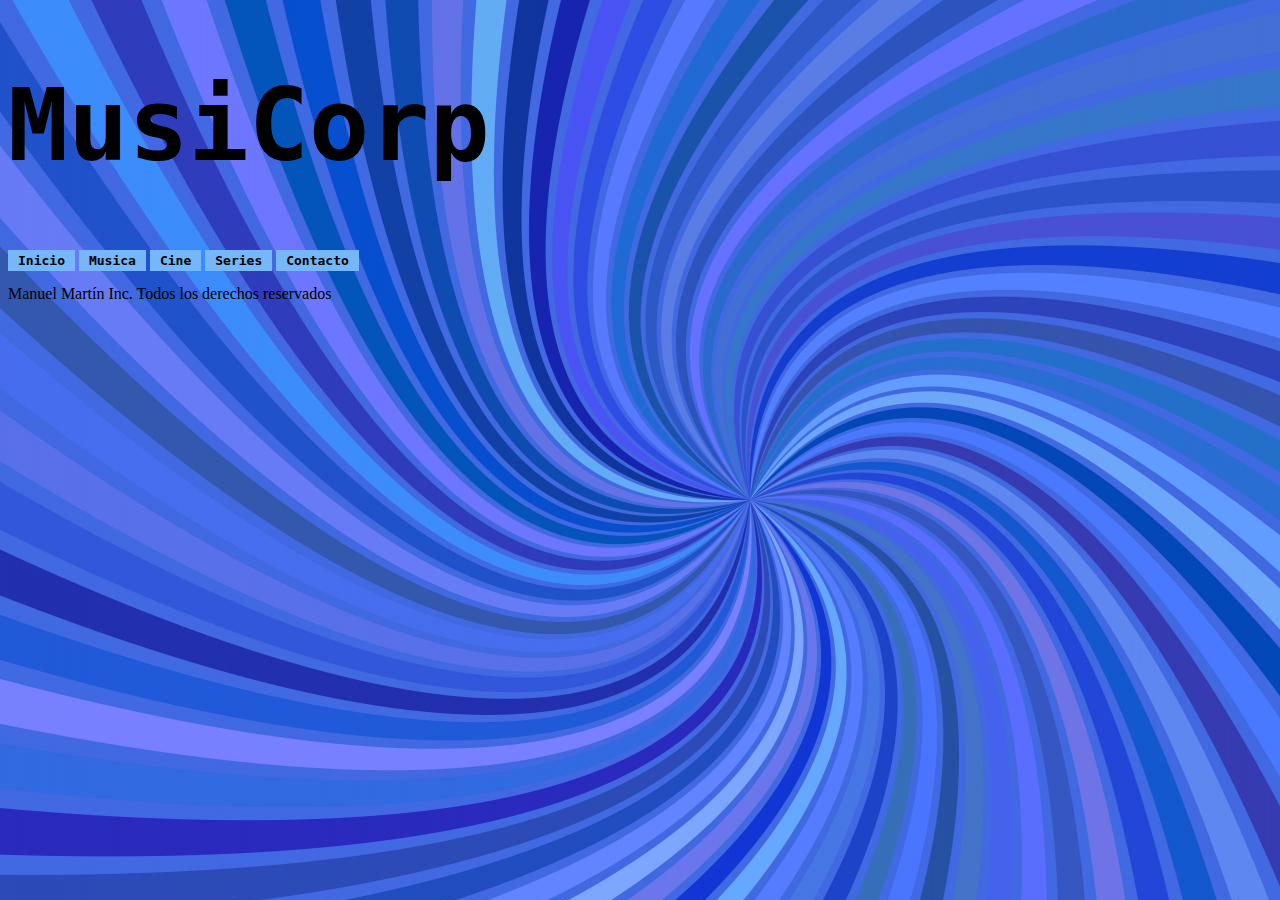
==== vistas/cine.html @ 7902feb1 "Commit 2: agregue las carpetas restantes aparte del index" ====
<!DOCTYPE html>
<html lang="en">
<head>
    <link rel="stylesheet" href="../css/estilos.css">
    <meta charset="UTF-8">
    <meta http-equiv="X-UA-Compatible" content="IE=edge">
    <meta name="viewport" content="width=device-width, initial-scale=1.0">
    <title>Document</title>
</head>
<body class="fondo">
    <h1>MusiCorp</h1>
    <header>
        <section class="navegador">
            <div id="navcontainer">
                    <ul id="menuPrincipal">
                        <li id="active"><a href="../index.html" id="current">Inicio</a></li>
                        <li><a href="./musica.html">Musica</a></li>
                        <li><a href="./cine.html">Cine</a></li>
                        <li><a href="./series.html">Series</a></li>
                        <li><a href="./contacto.html">Contacto</a></li>
                    </ul>
            </div>
        </section>
    </header>
    <footer><p>Manuel Martín Inc. Todos los derechos reservados</p></footer>

</body>
</html>
---- css/estilos.css ----
h1{color: rgb(0, 0, 0);
font-size: 100px;
font-family: monospace;
}

a{color: rgb(90, 67, 223);}


ul#menuPrincipal
{
margin-left: 0;
padding-left: 0;
white-space: nowrap;
}

#menuPrincipal li
{
display: inline;
list-style-type: none;
}

#menuPrincipal a { padding: 3px 10px; }

#menuPrincipal a:link, #menuPrincipal a:visited
{
font-family: monospace;
font-weight: bold;
color: rgb(0, 0, 0);
background-color: rgb(118, 183, 248);
text-decoration: none;
}

#menuPrincipal a:hover
{
color: #fff;
background-color: #369;
text-decoration: none;
}


ol#bienvenidaPasos
{
display: inline-block;
border-style: groove;
border-width: 5px;
border-color: rgb(51, 7, 109);
padding: 2rem;
margin: 2rem 2rem;
background-color: rgba(240, 128, 128, 0.432);
font-family: monospace;
font-weight: bold;
position: relative;
bottom: 30px;
}

ul#pelisLista
{
display: inline-block;
border-style: groove;
border-width: 5px;
border-color: rgb(51, 7, 109);
padding: 2rem;
margin: 2rem 2rem;
background-color: rgba(240, 128, 128, 0.432);
font-family: monospace;
font-weight: bold;
}

.fondo{
background-image: url(../img/fondo.jpg);
}

.grid-container-destacados{
    display: grid;
    background-color: rgba(240, 128, 128, 0.432);
    grid-template-areas: 'header header header'
    'data1 data2 data3'
    'data4 data5 data6'
    'data7 data8 data9';
}

.grid-container-destacados div{
    text-align: center;
    padding: 5px;
    border: 1px solid black;
    font-family: monospace;

}

.headerDestacados{
    font-weight: bolder;
}

.hojaContacto{
    display: grid;
}

.hojaContactoInput{
    grid-template-areas: 'header header header';
}
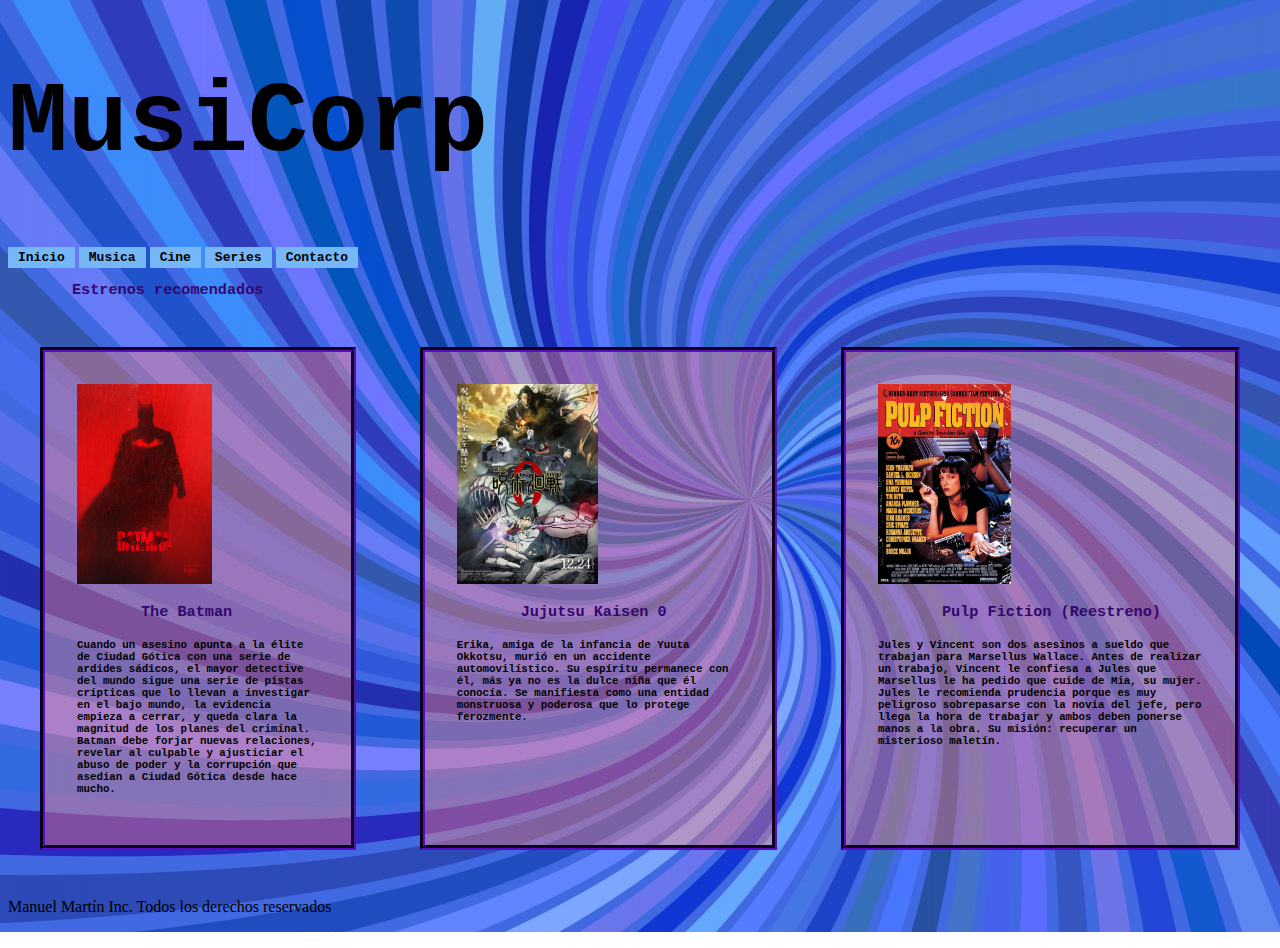
==== commit f4b8b2b1: "agregada vista cine" ====
--- a/vistas/cine.html
+++ b/vistas/cine.html
@@ -1,7 +1,10 @@
 <!DOCTYPE html>
 <html lang="en">
 <head>
-    <link rel="stylesheet" href="../css/estilos.css">
+    <link href="https://cdn.jsdelivr.net/npm/bootstrap@5.1.3/dist/css/bootstrap.min.css" rel="stylesheet" integrity="sha384-1BmE4kWBq78iYhFldvKuhfTAU6auU8tT94WrHftjDbrCEXSU1oBoqyl2QvZ6jIW3" crossorigin="anonymous">
+    <meta charset="utf-8">
+    <meta name="viewport" content="width=device-width, initial-scale=1">
+    <link rel="stylesheet" href="../css/main.css">
     <meta charset="UTF-8">
     <meta http-equiv="X-UA-Compatible" content="IE=edge">
     <meta name="viewport" content="width=device-width, initial-scale=1.0">
@@ -22,6 +25,44 @@
             </div>
         </section>
     </header>
+
+    <p><h3>Estrenos recomendados</h3></p>
+
+<div class="flexPeliculas">
+    <div class="peliculaUno">
+        <img src="../img/peliculaUno.jpg" id="posterUno" height=200px alt="The Batman">
+        <div id="p1">
+                <p><h3>The Batman</h3>
+                <h5>Cuando un asesino apunta a la élite de Ciudad Gótica con una serie de ardides sádicos, el mayor 
+                    detective del mundo sigue una serie de pistas crípticas que lo llevan a investigar en el bajo mundo, 
+                    la evidencia empieza a cerrar, y queda clara la magnitud de los planes del criminal. 
+                    Batman debe forjar nuevas relaciones, revelar al culpable y ajusticiar el abuso de poder y la 
+                    corrupción que asedian a Ciudad Gótica desde hace mucho.</h5></p>
+                    </div>
+    </div>
+
+    <div class="peliculaDos">
+        <img src="../img/peliculaDos.jpg" id="posterDos" height=200px alt="Jujutsu Kaisen 0">
+        <div id="p2">
+                <p><h3>Jujutsu Kaisen 0</h3>
+                    <h5>Erika, amiga de la infancia de Yuuta Okkotsu, murió en un accidente automovilístico. Su espíritu 
+                    permanece con él, más ya no es la dulce niña que él conocía. Se manifiesta como una entidad monstruosa
+                     y poderosa que lo protege ferozmente.</h5></p>
+                    </div>
+    </div>
+
+    <div class="peliculaTres">
+        <img src="../img/peliculaTres.jpg" id="posterTres" height=200px alt="Pulp Fiction">
+        <div id="p3">
+                <p><h3>Pulp Fiction (Reestreno)</h3>
+                    <h5>Jules y Vincent son dos asesinos a sueldo que trabajan para Marsellus Wallace. Antes de realizar 
+                    un trabajo, Vincent le confiesa a Jules que Marsellus le ha pedido que cuide de Mia, su mujer. Jules 
+                    le recomienda prudencia porque es muy peligroso sobrepasarse con la novia del jefe, pero llega la 
+                    hora de trabajar y ambos deben ponerse manos a la obra. Su misión: recuperar un misterioso maletín.</h5></p>
+                    </div>
+    </div>
+</div>
+
     <footer><p>Manuel Martín Inc. Todos los derechos reservados</p></footer>
 
 </body>
--- a/css/main.css
+++ b/css/main.css
@@ -0,0 +1,232 @@
+h1 {
+  color: black;
+  font-size: 100px;
+  font-family: monospace;
+}
+
+h2 {
+  color: #33076d;
+  font-family: monospace;
+  font-weight: 600;
+}
+
+h3 {
+  position: relative;
+  padding-left: 4rem;
+  color: #33076d;
+  font-family: monospace;
+  font-weight: 600;
+}
+
+a {
+  color: #5a43df;
+}
+
+ul#menuPrincipal {
+  margin-left: 0;
+  padding-left: 0;
+  white-space: nowrap;
+}
+
+#menuPrincipal li {
+  display: inline;
+  list-style-type: none;
+}
+
+#menuPrincipal a {
+  padding: 3px 10px;
+}
+
+#menuPrincipal a:link, #menuPrincipal a:visited {
+  font-family: monospace;
+  font-weight: bold;
+  color: black;
+  background-color: #76b7f8;
+  text-decoration: none;
+}
+
+#menuPrincipal a:hover {
+  color: #fff;
+  background-color: #369;
+  text-decoration: none;
+}
+
+ol#bienvenidaPasos {
+  display: inline-block;
+  border-style: groove;
+  border-width: 5px;
+  border-color: #33076d;
+  padding: 2rem;
+  margin: 2rem 2rem;
+  background-color: rgba(240, 128, 128, 0.432);
+  font-family: monospace;
+  font-weight: bold;
+  position: relative;
+  bottom: 30px;
+}
+
+ul#pelisLista {
+  display: inline-block;
+  border-style: groove;
+  border-width: 5px;
+  border-color: #33076d;
+  padding: 2rem;
+  margin: 2rem 2rem;
+  background-color: rgba(240, 128, 128, 0.432);
+  font-family: monospace;
+  font-weight: bold;
+}
+
+.playlist {
+  position: relative;
+  padding-left: 4rem;
+}
+
+.flexMusica{
+  display:flex;
+  flex-direction:row;
+  flex-wrap:wrap;
+}
+
+.biografia {
+ 
+  border-style: groove;
+  border-width: 5px;
+  border-color: #33076d;
+  padding: 2rem;
+  margin: 2rem 2rem;
+  background-color: rgba(240, 128, 128, 0.432);
+  font-family: monospace;
+  font-weight: bold;
+  max-width: 40%;
+}
+
+img#bio {
+  max-width: 150px;
+}
+
+img#prox {
+  max-width: 150px;
+}
+
+.proximos {
+  
+  border-style: groove;
+  border-width: 5px;
+  border-color: #33076d;
+  padding: 2rem;
+  margin: 2rem 2rem;
+  background-color: rgba(240, 128, 128, 0.432);
+  font-family: monospace;
+  font-weight: bold;
+  max-width: 40%;
+}
+
+
+.flexPeliculas{
+  display:flex;
+  flex-flow: row wrap;
+  justify-content: space-around;
+  align-content:flex-start;
+}
+
+.peliculaUno {
+  border-style: groove;
+  border-width: 5px;
+  border-color: #33076d;
+  padding: 2rem;
+  margin: 2rem 2rem;
+  background-color: rgba(240, 128, 128, 0.432);
+  font-family: monospace;
+  font-weight: bold;
+  flex: 1;
+  flex-basis: 200px;
+  height: auto;
+  min-width: 100px;
+  max-width:600px;
+
+}
+
+
+.peliculaDos {
+  border-style: groove;
+  border-width: 5px;
+  border-color: #33076d;
+  padding: 2rem;
+  margin: 2rem 2rem;
+  background-color: rgba(240, 128, 128, 0.432);
+  font-family: monospace;
+  font-weight: bold;
+  flex: 2;
+  flex-basis: 200px;
+  height: auto;
+  min-width: 100px;
+  max-width:600px;
+
+}
+
+.peliculaTres {
+  border-style: groove;
+  border-width: 5px;
+  border-color: #33076d;
+  padding: 2rem;
+  margin: 2rem 2rem;
+  background-color: rgba(240, 128, 128, 0.432);
+  font-family: monospace;
+  font-weight: bold;
+  flex: 3;
+  flex-basis: 200px;
+  height: auto;
+  min-width: 100px;
+  max-width:600px;
+
+
+}
+
+
+
+.separador {
+  height: 3rem;
+}
+
+.pie {
+  position: fixed;
+  bottom: 0px;
+}
+
+
+
+.fondo {
+  background-image: url(../img/fondo.jpg);
+}
+
+.grid-container-destacados {
+  display: -ms-grid;
+  display: grid;
+  background-color: rgba(240, 128, 128, 0.432);
+      grid-template-areas: 'header header header'
+ 'data1 data2 data3'
+ 'data4 data5 data6'
+ 'data7 data8 data9';
+}
+
+.grid-container-destacados div {
+  text-align: center;
+  padding: 5px;
+  border: 1px solid black;
+  font-family: monospace;
+}
+
+.headerDestacados {
+  font-weight: bolder;
+}
+
+.hojaContacto {
+  display: -ms-grid;
+  display: grid;
+}
+
+.hojaContactoInput {
+      grid-template-areas: 'header header header';
+}
+/*# sourceMappingURL=main.css.map */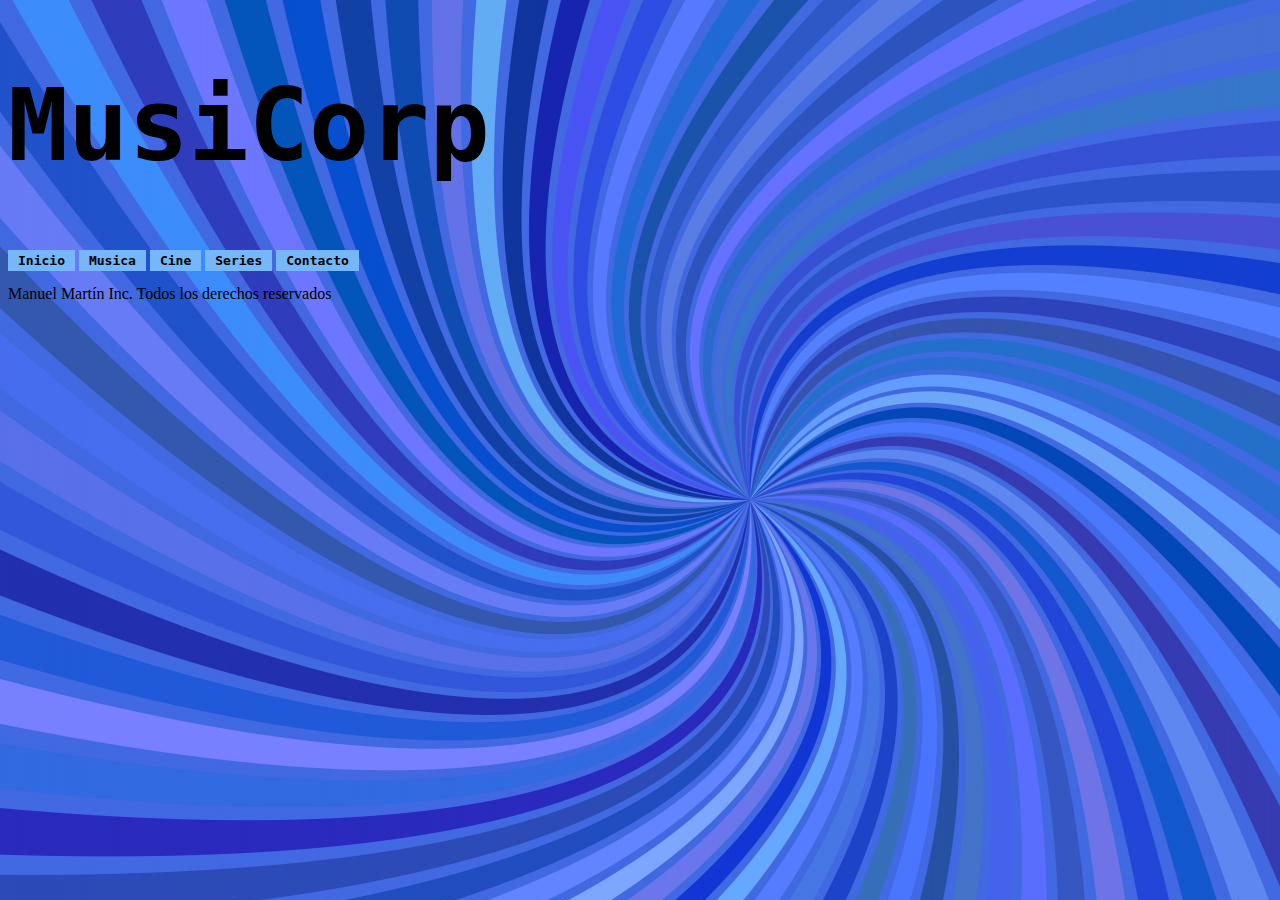
==== commit 5f5d49f1: "cambiado "document" por nombres de las vistas" ====
--- a/vistas/cine.html
+++ b/vistas/cine.html
@@ -8,7 +8,7 @@
     <meta charset="UTF-8">
     <meta http-equiv="X-UA-Compatible" content="IE=edge">
     <meta name="viewport" content="width=device-width, initial-scale=1.0">
-    <title>Document</title>
+    <title>Cine</title>
 </head>
 <body class="fondo">
     <h1>MusiCorp</h1>
@@ -25,44 +25,6 @@
             </div>
         </section>
     </header>
-
-    <p><h3>Estrenos recomendados</h3></p>
-
-<div class="flexPeliculas">
-    <div class="peliculaUno">
-        <img src="../img/peliculaUno.jpg" id="posterUno" height=200px alt="The Batman">
-        <div id="p1">
-                <p><h3>The Batman</h3>
-                <h5>Cuando un asesino apunta a la élite de Ciudad Gótica con una serie de ardides sádicos, el mayor 
-                    detective del mundo sigue una serie de pistas crípticas que lo llevan a investigar en el bajo mundo, 
-                    la evidencia empieza a cerrar, y queda clara la magnitud de los planes del criminal. 
-                    Batman debe forjar nuevas relaciones, revelar al culpable y ajusticiar el abuso de poder y la 
-                    corrupción que asedian a Ciudad Gótica desde hace mucho.</h5></p>
-                    </div>
-    </div>
-
-    <div class="peliculaDos">
-        <img src="../img/peliculaDos.jpg" id="posterDos" height=200px alt="Jujutsu Kaisen 0">
-        <div id="p2">
-                <p><h3>Jujutsu Kaisen 0</h3>
-                    <h5>Erika, amiga de la infancia de Yuuta Okkotsu, murió en un accidente automovilístico. Su espíritu 
-                    permanece con él, más ya no es la dulce niña que él conocía. Se manifiesta como una entidad monstruosa
-                     y poderosa que lo protege ferozmente.</h5></p>
-                    </div>
-    </div>
-
-    <div class="peliculaTres">
-        <img src="../img/peliculaTres.jpg" id="posterTres" height=200px alt="Pulp Fiction">
-        <div id="p3">
-                <p><h3>Pulp Fiction (Reestreno)</h3>
-                    <h5>Jules y Vincent son dos asesinos a sueldo que trabajan para Marsellus Wallace. Antes de realizar 
-                    un trabajo, Vincent le confiesa a Jules que Marsellus le ha pedido que cuide de Mia, su mujer. Jules 
-                    le recomienda prudencia porque es muy peligroso sobrepasarse con la novia del jefe, pero llega la 
-                    hora de trabajar y ambos deben ponerse manos a la obra. Su misión: recuperar un misterioso maletín.</h5></p>
-                    </div>
-    </div>
-</div>
-
     <footer><p>Manuel Martín Inc. Todos los derechos reservados</p></footer>
 
 </body>
--- a/css/main.css
+++ b/css/main.css
@@ -84,21 +84,41 @@
 
 .flexMusica{
   display:flex;
-  flex-direction:row;
-  flex-wrap:wrap;
+  flex-flow: row wrap;
+  justify-content: space-around;
+  align-content:flex-start;
 }
 
 .biografia {
- 
-  border-style: groove;
-  border-width: 5px;
-  border-color: #33076d;
-  padding: 2rem;
-  margin: 2rem 2rem;
-  background-color: rgba(240, 128, 128, 0.432);
-  font-family: monospace;
-  font-weight: bold;
-  max-width: 40%;
+  border-style: groove;
+  border-width: 5px;
+  border-color: #33076d;
+  padding: 2rem;
+  margin: 2rem 2rem;
+  background-color: rgba(240, 128, 128, 0.432);
+  font-family: monospace;
+  font-weight: bold;
+  flex: 2;
+  flex-basis: 200px;
+  height: auto;
+  min-width: 100px;
+  max-width: 600px;
+}
+
+.proximos {
+  border-style: groove;
+  border-width: 5px;
+  border-color: #33076d;
+  padding: 2rem;
+  margin: 2rem 2rem;
+  background-color: rgba(240, 128, 128, 0.432);
+  font-family: monospace;
+  font-weight: bold;
+  flex: 2;
+  flex-basis: 200px;
+  height: auto;
+  min-width: 100px;
+  max-width: 600px;
 }
 
 img#bio {
@@ -107,19 +127,6 @@
 
 img#prox {
   max-width: 150px;
-}
-
-.proximos {
-  
-  border-style: groove;
-  border-width: 5px;
-  border-color: #33076d;
-  padding: 2rem;
-  margin: 2rem 2rem;
-  background-color: rgba(240, 128, 128, 0.432);
-  font-family: monospace;
-  font-weight: bold;
-  max-width: 40%;
 }
 
 
@@ -144,7 +151,6 @@
   height: auto;
   min-width: 100px;
   max-width:600px;
-
 }
 
 
@@ -157,12 +163,11 @@
   background-color: rgba(240, 128, 128, 0.432);
   font-family: monospace;
   font-weight: bold;
-  flex: 2;
+  flex: 1;
   flex-basis: 200px;
   height: auto;
   min-width: 100px;
   max-width:600px;
-
 }
 
 .peliculaTres {
@@ -174,16 +179,108 @@
   background-color: rgba(240, 128, 128, 0.432);
   font-family: monospace;
   font-weight: bold;
-  flex: 3;
+  flex: 1;
   flex-basis: 200px;
   height: auto;
   min-width: 100px;
   max-width:600px;
-
-
-}
-
-
+}
+
+
+.flexSeries{
+  display:flex;
+  flex-flow:column;
+  justify-content: space-around;
+  align-content:flex-start;
+}
+
+.serieUno {
+  border-style: groove;
+  border-width: 5px;
+  border-color: #33076d;
+  padding: 2rem;
+  margin: 2rem 2rem;
+  background-color: rgba(240, 128, 128, 0.432);
+  font-family: monospace;
+  font-weight: bold;
+  flex: 1;
+  flex-basis: 200px;
+  height: auto;
+  min-width: 100px;
+  max-width:auto;
+}
+
+.serieDos {
+  border-style: groove;
+  border-width: 5px;
+  border-color: #33076d;
+  padding: 2rem;
+  margin: 2rem 2rem;
+  background-color: rgba(240, 128, 128, 0.432);
+  font-family: monospace;
+  font-weight: bold;
+  flex: 1;
+  flex-basis: 200px;
+  height: auto;
+  min-width: 100px;
+  max-width:auto;
+}
+
+.serieTres {
+  border-style: groove;
+  border-width: 5px;
+  border-color: #33076d;
+  padding: 2rem;
+  margin: 2rem 2rem;
+  background-color: rgba(240, 128, 128, 0.432);
+  font-family: monospace;
+  font-weight: bold;
+  flex: 1;
+  flex-basis: 200px;
+  height: auto;
+  min-width: 100px;
+  max-width:auto
+}
+
+.serieCuatro {
+  border-style: groove;
+  border-width: 5px;
+  border-color: #33076d;
+  padding: 2rem;
+  margin: 2rem 2rem;
+  background-color: rgba(240, 128, 128, 0.432);
+  font-family: monospace;
+  font-weight: bold;
+  flex: 1;
+  flex-basis: 200px;
+  height: auto;
+  min-width: 100px;
+  max-width:auto;
+}
+
+img#posterSerieUno {
+ float: left;
+ margin-right: 20px;
+ margin-bottom: 20px;
+}
+
+img#posterSerieDos {
+  float: left;
+  margin-right: 20px;
+  margin-bottom: 20px;
+ }
+
+img#posterSerieTres {
+  float: left;
+  margin-right: 20px;
+  margin-bottom: 20px;
+ } 
+
+img#posterSerieCuatro {
+  float: left;
+  margin-right: 20px;
+  margin-bottom: 20px;
+ } 
 
 .separador {
   height: 3rem;
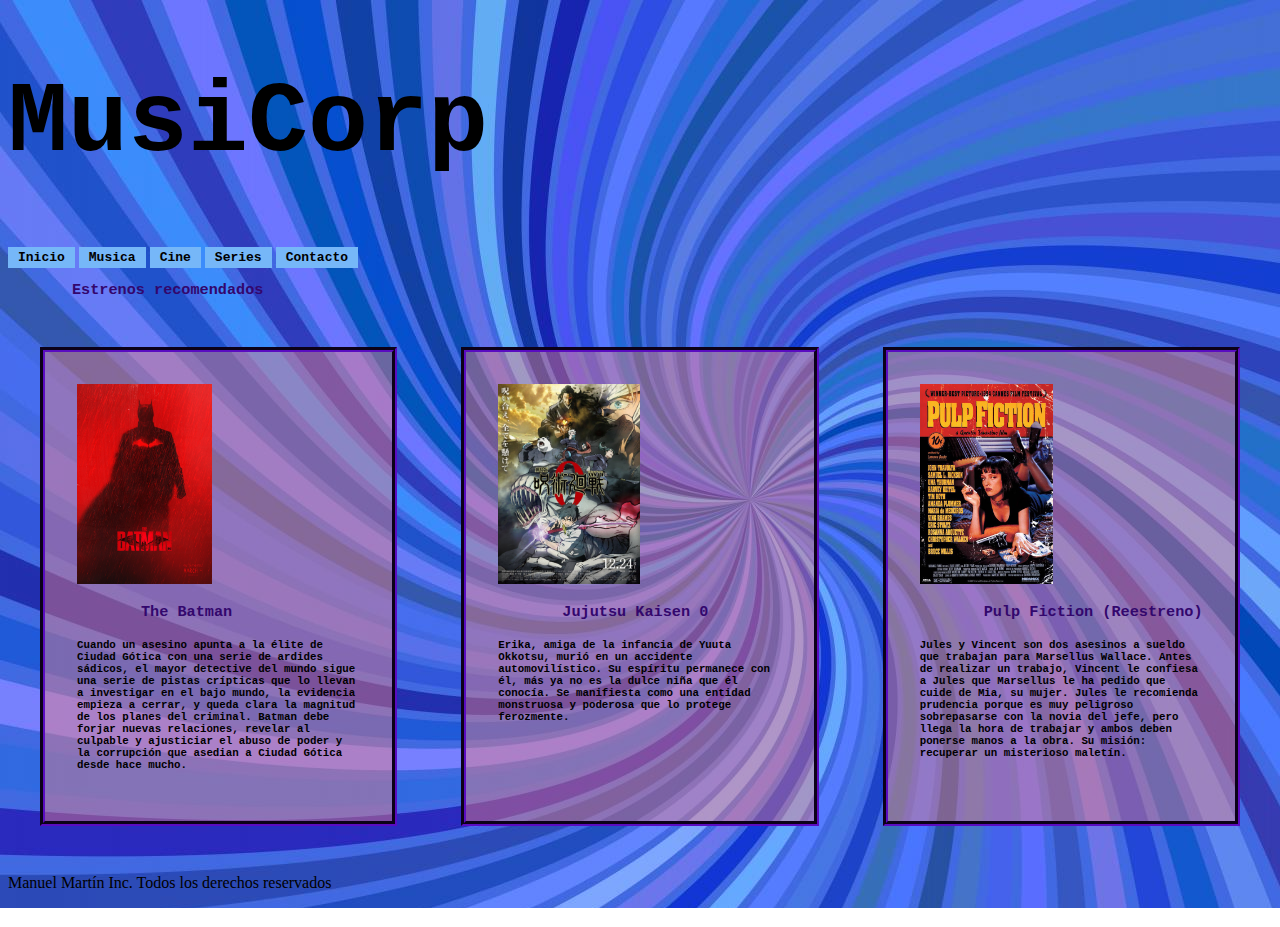
==== commit f5cf24cb: "Merge branch 'master' of https://github.com/cuqueflan/MusiCorp" ====
--- a/vistas/cine.html
+++ b/vistas/cine.html
@@ -25,6 +25,44 @@
             </div>
         </section>
     </header>
+
+    <p><h3>Estrenos recomendados</h3></p>
+
+<div class="flexPeliculas">
+    <div class="peliculaUno">
+        <img src="../img/peliculaUno.jpg" id="posterUno" height=200px alt="The Batman">
+        <div id="p1">
+                <p><h3>The Batman</h3>
+                <h5>Cuando un asesino apunta a la élite de Ciudad Gótica con una serie de ardides sádicos, el mayor 
+                    detective del mundo sigue una serie de pistas crípticas que lo llevan a investigar en el bajo mundo, 
+                    la evidencia empieza a cerrar, y queda clara la magnitud de los planes del criminal. 
+                    Batman debe forjar nuevas relaciones, revelar al culpable y ajusticiar el abuso de poder y la 
+                    corrupción que asedian a Ciudad Gótica desde hace mucho.</h5></p>
+                    </div>
+    </div>
+
+    <div class="peliculaDos">
+        <img src="../img/peliculaDos.jpg" id="posterDos" height=200px alt="Jujutsu Kaisen 0">
+        <div id="p2">
+                <p><h3>Jujutsu Kaisen 0</h3>
+                    <h5>Erika, amiga de la infancia de Yuuta Okkotsu, murió en un accidente automovilístico. Su espíritu 
+                    permanece con él, más ya no es la dulce niña que él conocía. Se manifiesta como una entidad monstruosa
+                     y poderosa que lo protege ferozmente.</h5></p>
+                    </div>
+    </div>
+
+    <div class="peliculaTres">
+        <img src="../img/peliculaTres.jpg" id="posterTres" height=200px alt="Pulp Fiction">
+        <div id="p3">
+                <p><h3>Pulp Fiction (Reestreno)</h3>
+                    <h5>Jules y Vincent son dos asesinos a sueldo que trabajan para Marsellus Wallace. Antes de realizar 
+                    un trabajo, Vincent le confiesa a Jules que Marsellus le ha pedido que cuide de Mia, su mujer. Jules 
+                    le recomienda prudencia porque es muy peligroso sobrepasarse con la novia del jefe, pero llega la 
+                    hora de trabajar y ambos deben ponerse manos a la obra. Su misión: recuperar un misterioso maletín.</h5></p>
+                    </div>
+    </div>
+</div>
+
     <footer><p>Manuel Martín Inc. Todos los derechos reservados</p></footer>
 
 </body>
